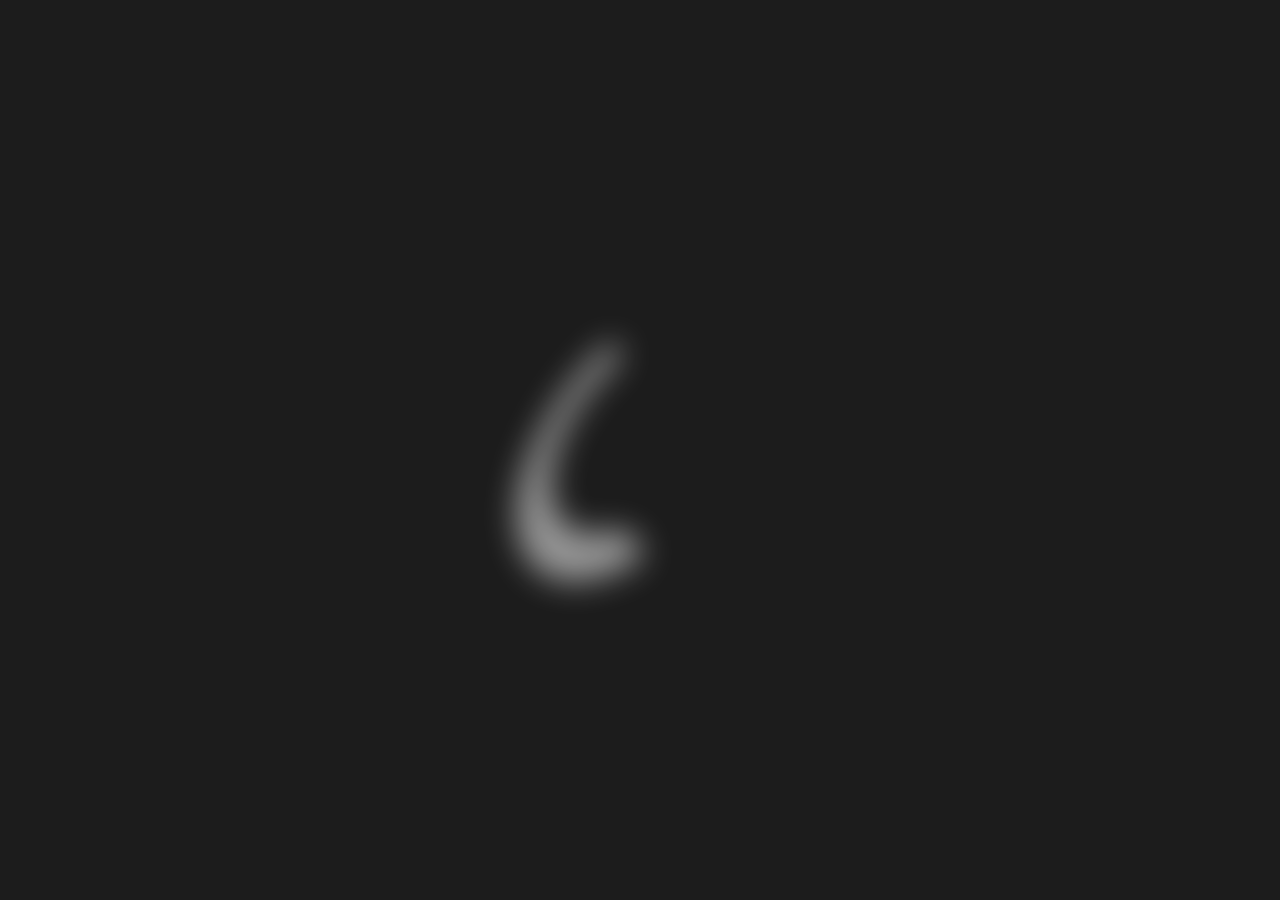
==== LogoAnimation/QWX_Logo_Animated.html @ da971e0d "remove logo glow effect" ====
<!DOCTYPE html>
<html lang="en">
<head>
  <meta charset="UTF-8">
  <title>QWX Logo — Animated</title>
  <style>
    * { margin: 0; padding: 0; box-sizing: border-box; }
    body {
      background: #1C1C1C;
      display: flex;
      justify-content: center;
      align-items: center;
      min-height: 100vh;
    }
    #logo-svg {
      width: 198px;
      height: 240px;
      overflow: visible;
      will-change: transform, filter;
    }
  </style>
</head>
<body>

  <svg id="logo-svg" viewBox="0 0 66 80" fill="none" xmlns="http://www.w3.org/2000/svg">
    <defs>
      <clipPath id="clip0_3230_5337">
        <rect width="65.423" height="80" fill="white"/>
      </clipPath>

      <!-- Mask that reveals the ring via a growing clockwise sector -->
      <mask id="ringRevealMask" maskUnits="userSpaceOnUse">
        <path id="sweepSector" d="" fill="white"/>
      </mask>
    </defs>

    <g clip-path="url(#clip0_3230_5337)">

      <!-- Ring path — revealed by clockwise sweep mask -->
      <path
        id="ring"
        mask="url(#ringRevealMask)"
        fill-rule="evenodd"
        clip-rule="evenodd"
        d="M49.1411 0.13919C50.1082 0.0545703 51.8881 0.152522 52.849 0.302709C60.4006 1.4831 64.9845 7.44589 65.1995 14.9327L65.2065 15.175C65.2644 17.1722 65.3283 19.3738 65.0516 21.3555C63.9556 29.2027 61.2241 36.9119 57.3286 43.8034C56.0314 46.1415 55.2977 47.6542 53.8022 49.5091C53.3259 50.0998 52.5318 50.3401 51.8198 50.0777C49.2322 49.1242 47.3736 47.5062 46.8935 45.217C46.79 44.7236 46.964 44.2232 47.2716 43.8238C51.1064 38.8465 53.1001 33.625 54.7508 27.4814C55.9223 23.1202 56.336 18.0173 54.303 13.7914C50.5506 5.99267 41.2204 8.00571 34.9992 11.1593C25.5843 16.0669 17.9687 24.9757 13.1973 34.3599C11.9737 36.7663 11.0965 39.2026 10.2602 41.7409C8.81625 47.3149 8.2646 55.7416 13.2597 59.8242C16.7177 62.6506 21.0997 62.8684 25.2312 61.3114C25.7432 61.1185 26.2855 60.9959 26.8176 61.1231C28.8482 61.6085 33.0437 63.5344 33.6719 66.9889C33.8686 68.071 33.1766 69.0667 32.2477 69.6556C28.064 72.3081 24.289 73.6955 19.8197 74.5886C14.8568 75.5457 9.49736 75.2274 5.49811 71.7681C3.01136 69.6173 1.50006 66.5138 0.757214 63.3568C0.724882 63.2195 0.69145 63.0822 0.657995 62.9448C0.541919 62.4681 0.425542 61.9902 0.353978 61.504C0.112883 59.3408 -0.015214 57.1507 0.192719 54.9787C0.219887 54.6949 0.234903 54.4115 0.249885 54.1288C0.26953 53.7581 0.289116 53.3885 0.335962 53.0204C0.429228 52.2873 0.578404 51.5686 0.728047 50.8477C0.752046 50.732 0.776076 50.6163 0.79987 50.5005C0.840105 50.3035 0.875737 50.097 0.911577 49.8892C0.964747 49.581 1.01837 49.2702 1.08817 48.984C3.61162 38.6345 9.92475 27.5591 16.8634 19.508C23.6184 11.6698 34.2932 3.29721 44.4447 0.810439L44.6052 0.770475C45.2738 0.603959 45.9435 0.437161 46.6238 0.326107C46.8993 0.281151 47.1768 0.266929 47.4548 0.252684C47.5702 0.246772 47.6856 0.240856 47.801 0.232737C47.9946 0.219102 48.1885 0.205675 48.3823 0.192247C48.6351 0.174734 48.8886 0.157172 49.1411 0.13919Z"
        fill="white"
        opacity="0"
      />

      <!-- Star path — scales up from centre (40, 56.5) after ring completes -->
      <g id="starWrapper">
        <path
          id="star"
          d="M40.0045 32.9922C40.5558 32.9922 41.004 33.4364 41.009 33.9876L41.085 42.3398C41.1411 49.1621 46.3434 54.7704 53.0267 55.4378C53.5802 55.493 54.0254 55.9437 54.0254 56.5C54.0254 57.0563 53.5802 57.507 53.0267 57.5622C46.3434 58.2296 41.1411 63.8379 41.085 70.6602L41.0091 79.0079C41.0041 79.5616 40.5537 80.0078 40 80.0078C39.4463 80.0078 38.9959 79.5616 38.9909 79.0079L38.915 70.6602C38.8589 63.8379 33.6566 58.2296 26.9733 57.5622C26.4198 57.507 25.9746 57.0563 25.9746 56.5C25.9746 55.9437 26.4197 55.493 26.9733 55.4378C33.6641 54.7707 38.9439 49.1623 39 42.3398V33.9967C39 33.4419 39.4497 32.9922 40.0045 32.9922Z"
          fill="white"
        />
      </g>

    </g>
  </svg>

  <script>
    const logoSvg     = document.getElementById('logo-svg');
    const sweepSector = document.getElementById('sweepSector');
    const ring        = document.getElementById('ring');
    const starWrapper = document.getElementById('starWrapper');

    // Overall scale animation: starts large, settles to 1×
    const SCALE_FROM  = 2.4;
    const TOTAL_DURATION = 2000 + 1000; // keep in sync with RING + STAR
    const BLUR_FROM = 20;

    // Visual centre of the ring's circular arc (pivot for the clock-wipe)
    const CX = 33;
    const CY = 32;
    const R  = 115; // large enough to cover the full SVG diagonal

    // In SVG coords (0° = 3 o'clock, clockwise positive): 55° ≈ 4:40 position
    const START_ANGLE_DEG = 55;

    // Star centre
    const STAR_CX = 40;
    const STAR_CY = 56.5;

    // Timing
    const RING_DURATION = 2000; // ms
    const STAR_DURATION = 1000; // ms

    // ── easing helpers ────────────────────────────────────────────────────────
    function easeInOut(t) {
      return t < 0.5 ? 2 * t * t : 1 - Math.pow(-2 * t + 2, 2) / 2;
    }
    function easeOutBack(t) {
      const c1 = 1.70158, c3 = c1 + 1;
      return 1 + c3 * Math.pow(t - 1, 3) + c1 * Math.pow(t - 1, 2);
    }
    function easeOutQuart(t) {
      return 1 - Math.pow(1 - t, 4);
    }
    function clamp01(t) {
      return Math.max(0, Math.min(t, 1));
    }

    // ── sector path builder ───────────────────────────────────────────────────
    function sectorPath(cx, cy, r, startDeg, sweepDeg) {
      if (sweepDeg >= 359.999) {
        // Full disc — two semicircle arcs to avoid degenerate path
        return [
          `M ${cx} ${cy - r}`,
          `A ${r} ${r} 0 1 1 ${cx} ${cy + r}`,
          `A ${r} ${r} 0 1 1 ${cx} ${cy - r}`,
          'Z'
        ].join(' ');
      }
      const s = (startDeg * Math.PI) / 180;
      const e = ((startDeg + sweepDeg) * Math.PI) / 180;
      const x1 = cx + r * Math.cos(s), y1 = cy + r * Math.sin(s);
      const x2 = cx + r * Math.cos(e), y2 = cy + r * Math.sin(e);
      const large = sweepDeg > 180 ? 1 : 0;
      return `M ${cx} ${cy} L ${x1} ${y1} A ${r} ${r} 0 ${large} 1 ${x2} ${y2} Z`;
    }

    // ── star transform helper ─────────────────────────────────────────────────
    function applyStarTransform(s, rotateDeg) {
      // Scale + rotate around (STAR_CX, STAR_CY)
      starWrapper.setAttribute(
        'transform',
        `translate(${STAR_CX} ${STAR_CY}) rotate(${rotateDeg}) scale(${s}) translate(${-STAR_CX} ${-STAR_CY})`
      );
    }

    // Initialise: ring mask empty, star invisible, logo at starting scale
    sweepSector.setAttribute('d', sectorPath(CX, CY, R, START_ANGLE_DEG, 0.001));
    applyStarTransform(0, 3);
    logoSvg.style.transform = `scale(${SCALE_FROM})`;
    applyAtmosphere(0);

    function applyLogoScale(elapsed) {
      const tScale = easeOutQuart(Math.min(elapsed / TOTAL_DURATION, 1));
      const s = SCALE_FROM - (SCALE_FROM - 1) * tScale;
      logoSvg.style.transform = `scale(${s.toFixed(5)})`;
    }

    function applyAtmosphere(elapsed) {
      const t = clamp01(elapsed / TOTAL_DURATION);
      const blur = BLUR_FROM * (1 - t);

      if (blur < 0.01) {
        logoSvg.style.filter = 'none';
        return;
      }

      logoSvg.style.filter = `blur(${blur.toFixed(3)}px)`;
    }

    // ── animation loop ────────────────────────────────────────────────────────
    let startTime = null;

    function frame(ts) {
      if (!startTime) startTime = ts;
      const elapsed = ts - startTime;

      // Overall scale-down runs across the full animation
      applyLogoScale(elapsed);
      applyAtmosphere(elapsed);

      if (elapsed < RING_DURATION) {
        // Phase 1 — ring sweep + opacity 0 → 1
        const t     = easeInOut(Math.min(elapsed / RING_DURATION, 1));
        const sweep = t * 360;
        sweepSector.setAttribute('d', sectorPath(CX, CY, R, START_ANGLE_DEG, sweep));
        ring.setAttribute('opacity', t.toFixed(4));
        applyStarTransform(0, 3);
        requestAnimationFrame(frame);

      } else {
        // Ring fully revealed — keep it solid
        sweepSector.setAttribute('d', sectorPath(CX, CY, R, START_ANGLE_DEG, 360));
        ring.setAttribute('opacity', '1');

        const starElapsed = elapsed - RING_DURATION;

        if (starElapsed < STAR_DURATION) {
          // Phase 2 — star scale-up with slight rotation unwind (3° → 0°)
          const t      = easeOutBack(Math.min(starElapsed / STAR_DURATION, 1));
          const rotate = (1 - Math.min(starElapsed / STAR_DURATION, 1)) * 3;
          applyStarTransform(Math.max(t, 0), rotate);
          requestAnimationFrame(frame);
        } else {
          // Done
          applyStarTransform(1, 0);
          logoSvg.style.transform = 'scale(1)';
          logoSvg.style.filter = 'none';
        }
      }
    }

    requestAnimationFrame(frame);
  </script>

</body>
</html>
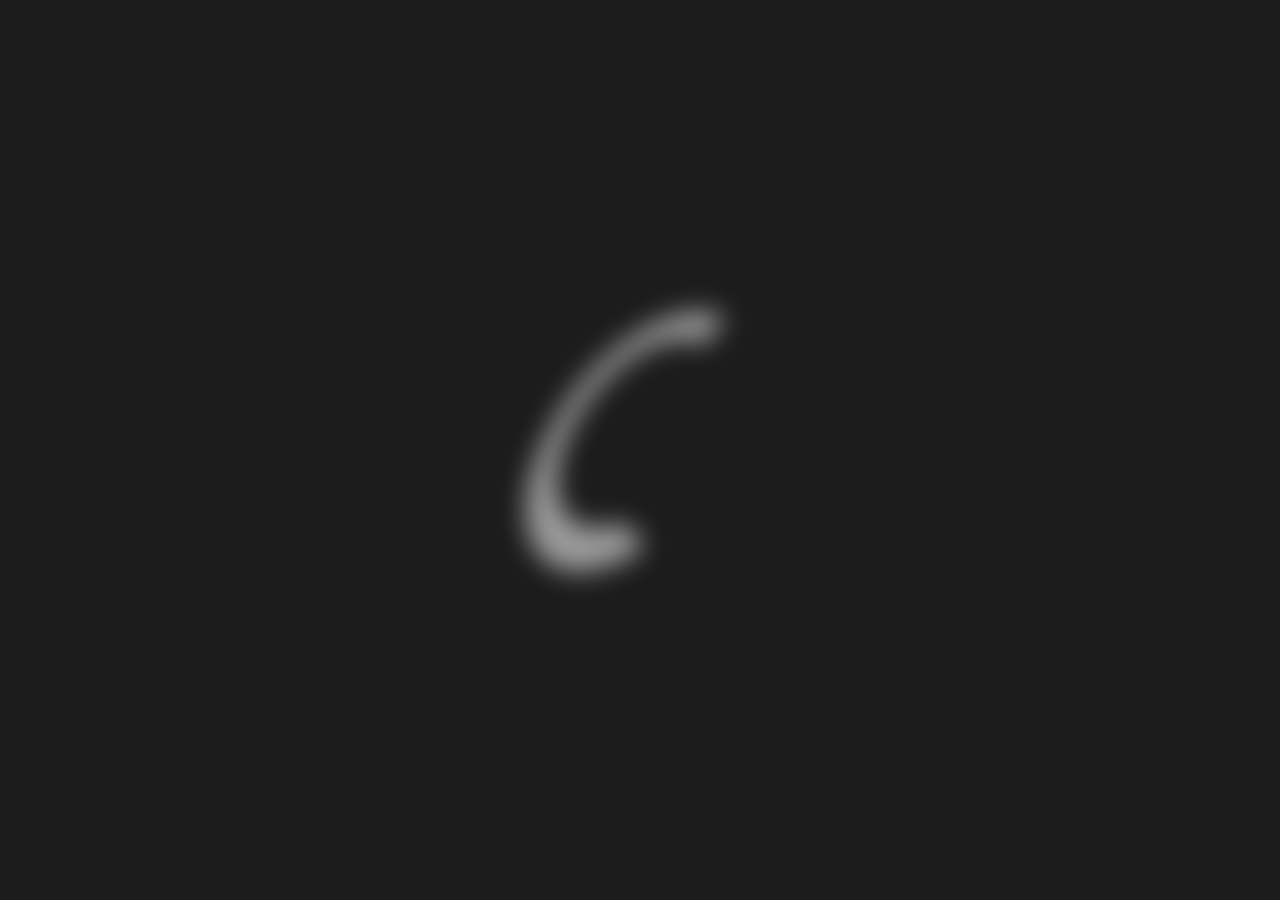
==== commit e7293976: "slow early ring opacity and shorten logo animation" ====
--- a/LogoAnimation/QWX_Logo_Animated.html
+++ b/LogoAnimation/QWX_Logo_Animated.html
@@ -67,7 +67,7 @@
 
     // Overall scale animation: starts large, settles to 1×
     const SCALE_FROM  = 2.4;
-    const TOTAL_DURATION = 2000 + 1000; // keep in sync with RING + STAR
+    const TOTAL_DURATION = 1700 + 800; // keep in sync with RING + STAR
     const BLUR_FROM = 20;
 
     // Visual centre of the ring's circular arc (pivot for the clock-wipe)
@@ -83,8 +83,8 @@
     const STAR_CY = 56.5;
 
     // Timing
-    const RING_DURATION = 2000; // ms
-    const STAR_DURATION = 1000; // ms
+    const RING_DURATION = 1700; // ms
+    const STAR_DURATION = 800; // ms
 
     // ── easing helpers ────────────────────────────────────────────────────────
     function easeInOut(t) {
@@ -168,8 +168,9 @@
         // Phase 1 — ring sweep + opacity 0 → 1
         const t     = easeInOut(Math.min(elapsed / RING_DURATION, 1));
         const sweep = t * 360;
+        const opacityT = Math.pow(t, 1.65);
         sweepSector.setAttribute('d', sectorPath(CX, CY, R, START_ANGLE_DEG, sweep));
-        ring.setAttribute('opacity', t.toFixed(4));
+        ring.setAttribute('opacity', opacityT.toFixed(4));
         applyStarTransform(0, 3);
         requestAnimationFrame(frame);
 
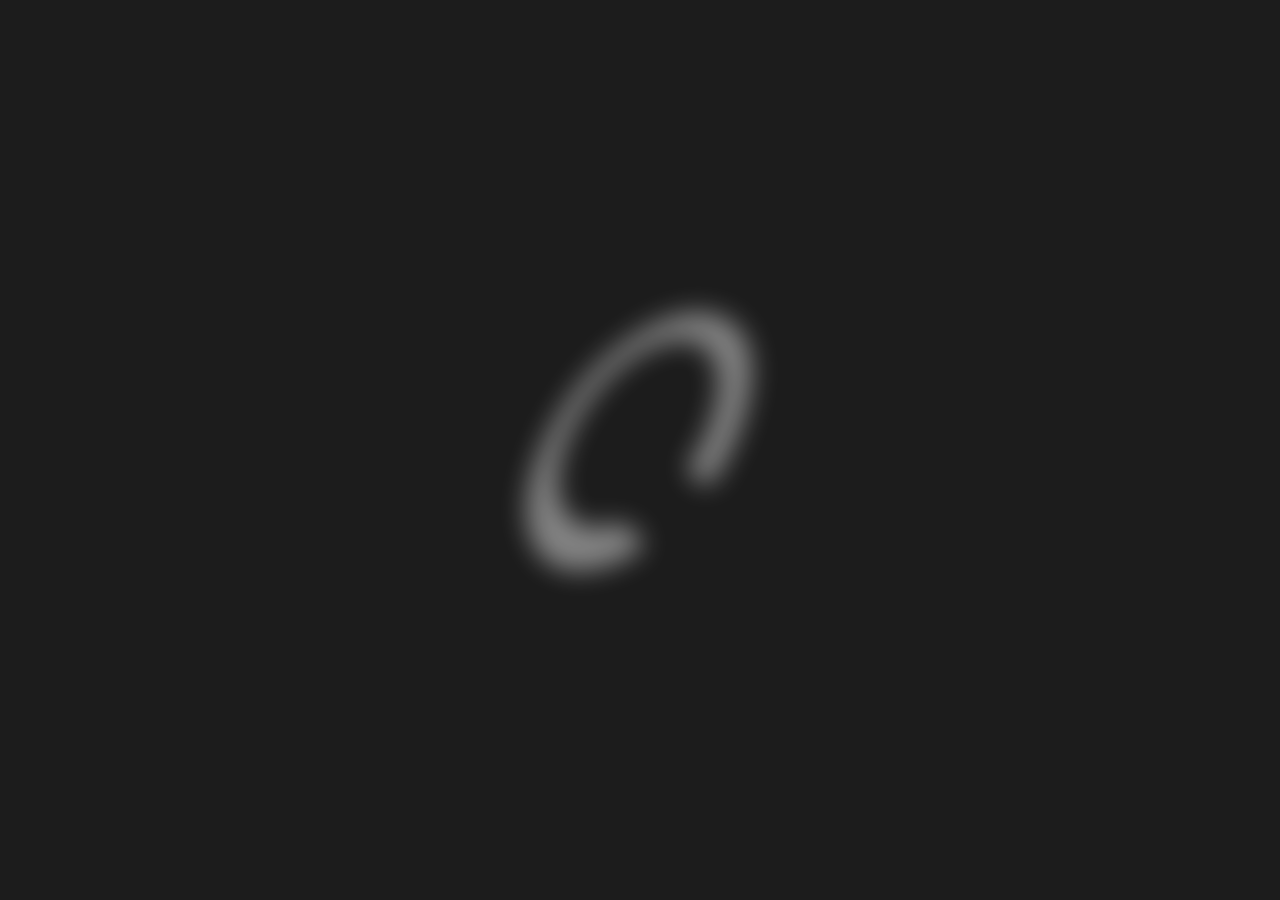
==== commit 637fd1a6: "use easeOutQuart for ring sweep" ====
--- a/LogoAnimation/QWX_Logo_Animated.html
+++ b/LogoAnimation/QWX_Logo_Animated.html
@@ -166,9 +166,10 @@
 
       if (elapsed < RING_DURATION) {
         // Phase 1 — ring sweep + opacity 0 → 1
-        const t     = easeInOut(Math.min(elapsed / RING_DURATION, 1));
-        const sweep = t * 360;
-        const opacityT = Math.pow(t, 1.65);
+        const progress = Math.min(elapsed / RING_DURATION, 1);
+        const sweepT = easeOutQuart(progress);
+        const opacityT = Math.pow(progress, 1.65);
+        const sweep = sweepT * 360;
         sweepSector.setAttribute('d', sectorPath(CX, CY, R, START_ANGLE_DEG, sweep));
         ring.setAttribute('opacity', opacityT.toFixed(4));
         applyStarTransform(0, 3);
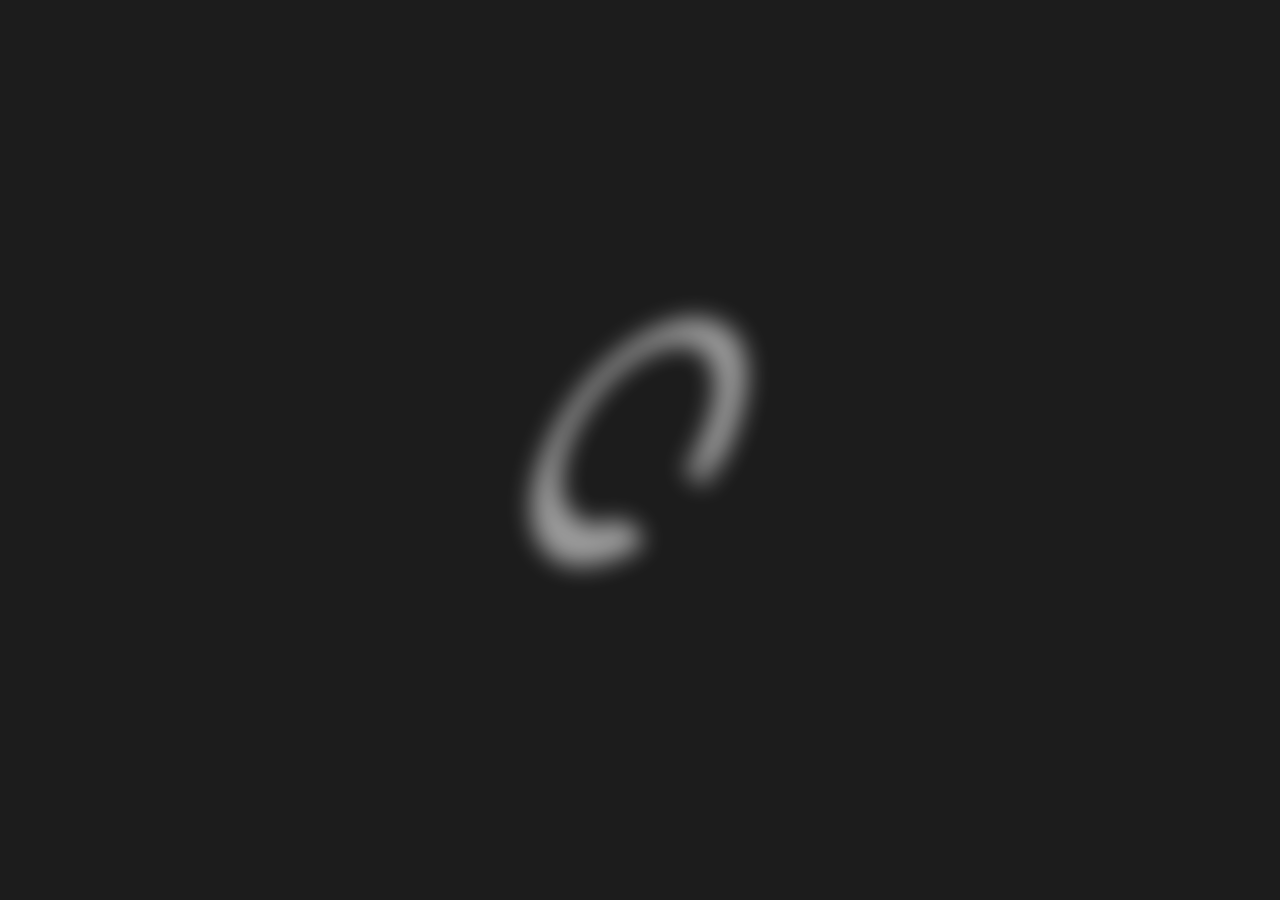
==== commit af7693b9: "adjust ring sweep start angle to 35 degrees" ====
--- a/LogoAnimation/QWX_Logo_Animated.html
+++ b/LogoAnimation/QWX_Logo_Animated.html
@@ -76,7 +76,7 @@
     const R  = 115; // large enough to cover the full SVG diagonal
 
     // In SVG coords (0° = 3 o'clock, clockwise positive): 55° ≈ 4:40 position
-    const START_ANGLE_DEG = 55;
+    const START_ANGLE_DEG = 35;
 
     // Star centre
     const STAR_CX = 40;
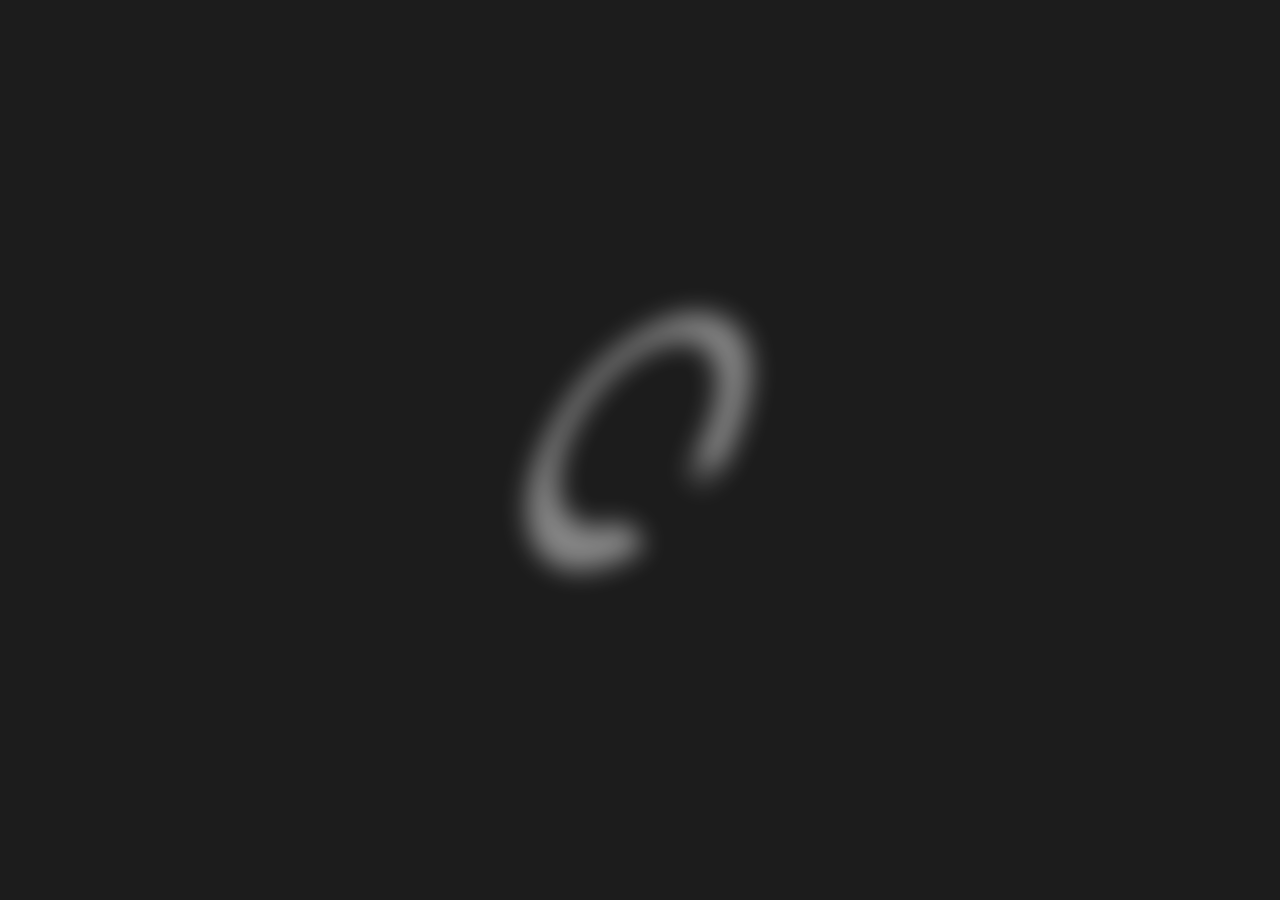
==== commit 29ce15b0: "adjust ring sweep start angle to 40 degrees" ====
--- a/LogoAnimation/QWX_Logo_Animated.html
+++ b/LogoAnimation/QWX_Logo_Animated.html
@@ -76,7 +76,7 @@
     const R  = 115; // large enough to cover the full SVG diagonal
 
     // In SVG coords (0° = 3 o'clock, clockwise positive): 55° ≈ 4:40 position
-    const START_ANGLE_DEG = 35;
+    const START_ANGLE_DEG = 40;
 
     // Star centre
     const STAR_CX = 40;
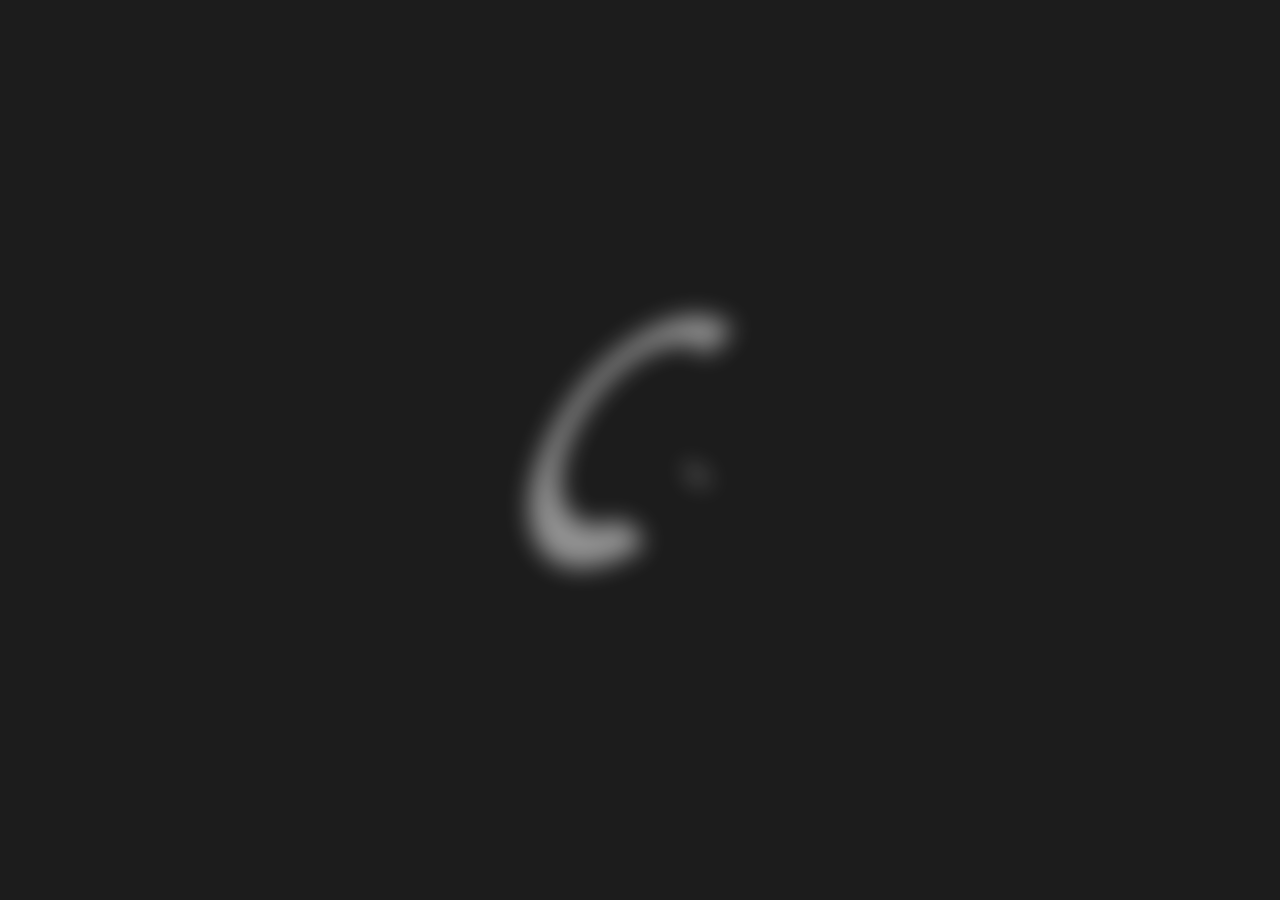
==== commit da7410d8: "use easeInOutSine for ring sweep" ====
--- a/LogoAnimation/QWX_Logo_Animated.html
+++ b/LogoAnimation/QWX_Logo_Animated.html
@@ -93,6 +93,9 @@
     function easeOutBack(t) {
       const c1 = 1.70158, c3 = c1 + 1;
       return 1 + c3 * Math.pow(t - 1, 3) + c1 * Math.pow(t - 1, 2);
+    }
+    function easeInOutSine(t) {
+      return -(Math.cos(Math.PI * t) - 1) / 2;
     }
     function easeOutQuart(t) {
       return 1 - Math.pow(1 - t, 4);
@@ -167,7 +170,7 @@
       if (elapsed < RING_DURATION) {
         // Phase 1 — ring sweep + opacity 0 → 1
         const progress = Math.min(elapsed / RING_DURATION, 1);
-        const sweepT = easeOutQuart(progress);
+        const sweepT = easeInOutSine(progress);
         const opacityT = Math.pow(progress, 1.65);
         const sweep = sweepT * 360;
         sweepSector.setAttribute('d', sectorPath(CX, CY, R, START_ANGLE_DEG, sweep));
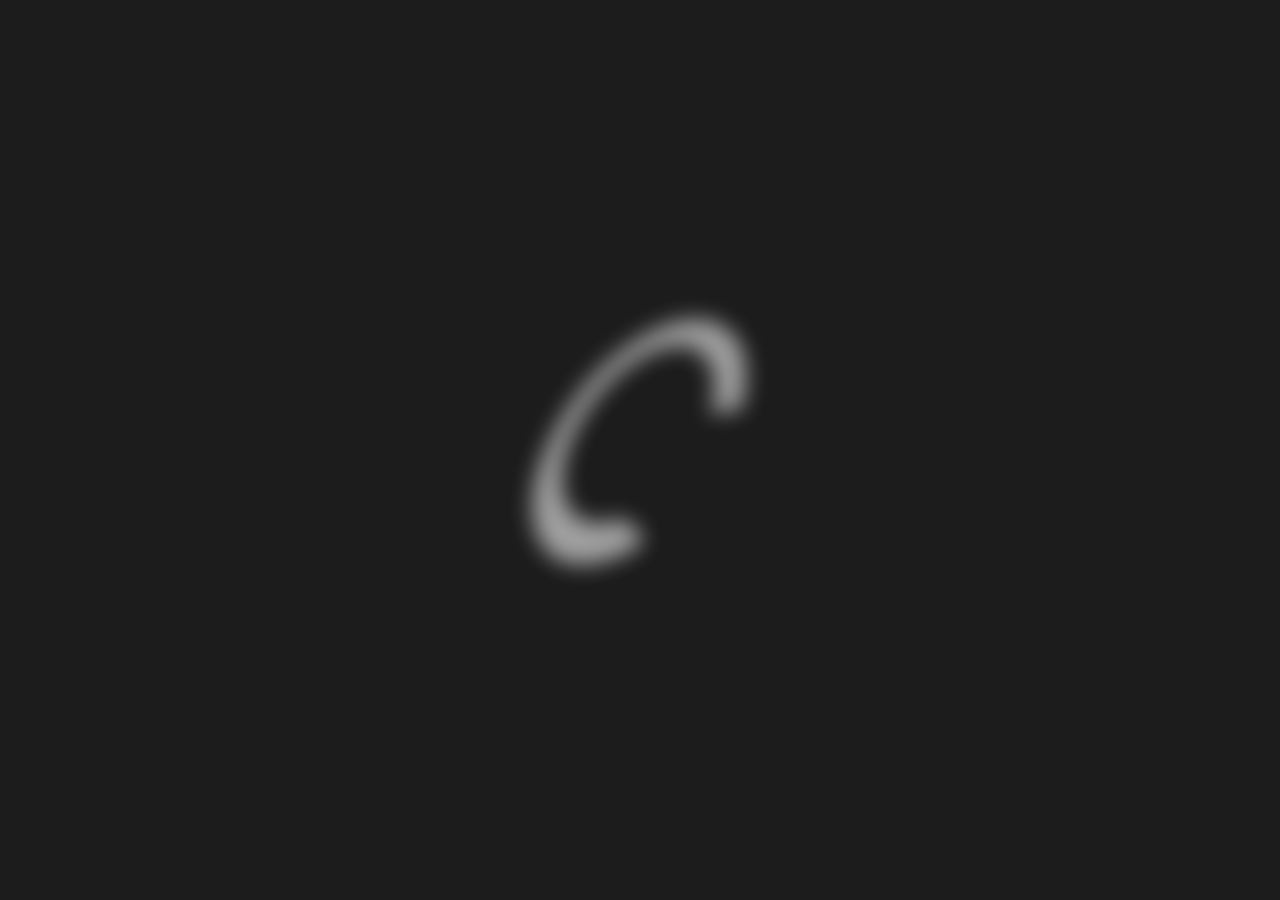
==== commit 9fffdf14: "restore ring sweep start angle to 55 degrees" ====
--- a/LogoAnimation/QWX_Logo_Animated.html
+++ b/LogoAnimation/QWX_Logo_Animated.html
@@ -76,7 +76,7 @@
     const R  = 115; // large enough to cover the full SVG diagonal
 
     // In SVG coords (0° = 3 o'clock, clockwise positive): 55° ≈ 4:40 position
-    const START_ANGLE_DEG = 40;
+    const START_ANGLE_DEG = 55;
 
     // Star centre
     const STAR_CX = 40;
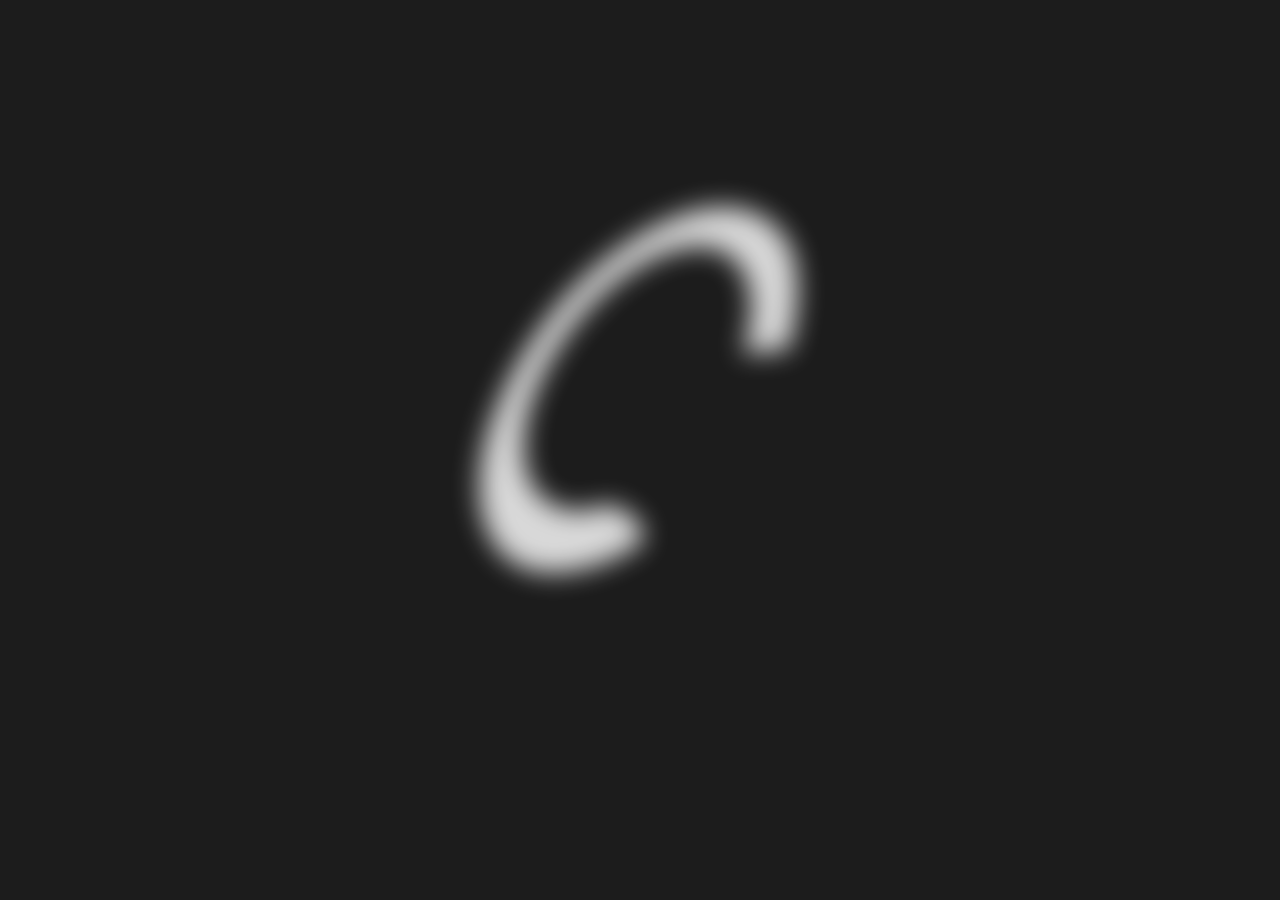
==== commit d3c9a685: "Add SVG wordmark reveal and smooth logo fill animation" ====
--- a/LogoAnimation/QWX_Logo_Animated.html
+++ b/LogoAnimation/QWX_Logo_Animated.html
@@ -12,17 +12,37 @@
       align-items: center;
       min-height: 100vh;
     }
+    .logo-lockup {
+      display: flex;
+      flex-direction: column;
+      align-items: center;
+      gap: 40px;
+    }
     #logo-svg {
-      width: 198px;
-      height: 240px;
+      width: 280px;
+      height: 339.39px;
       overflow: visible;
       will-change: transform, filter;
+    }
+    .logo-wordmark {
+      display: block;
+      height: 56px;
+      width: auto;
+      opacity: 0;
+      transform: translateY(12px);
+      transition:
+        opacity 900ms ease,
+        transform 1200ms cubic-bezier(0.22, 1, 0.36, 1);
+    }
+    .logo-wordmark.is-visible {
+      opacity: 1;
+      transform: translateY(0);
     }
   </style>
 </head>
 <body>
-
-  <svg id="logo-svg" viewBox="0 0 66 80" fill="none" xmlns="http://www.w3.org/2000/svg">
+  <div class="logo-lockup">
+    <svg id="logo-svg" viewBox="0 0 66 80" fill="none" xmlns="http://www.w3.org/2000/svg">
     <defs>
       <clipPath id="clip0_3230_5337">
         <rect width="65.423" height="80" fill="white"/>
@@ -57,13 +77,16 @@
       </g>
 
     </g>
-  </svg>
+    </svg>
+    <img id="logo-wordmark" class="logo-wordmark" src="./QWX_Text.svg" alt="QWX">
+  </div>
 
   <script>
     const logoSvg     = document.getElementById('logo-svg');
     const sweepSector = document.getElementById('sweepSector');
     const ring        = document.getElementById('ring');
     const starWrapper = document.getElementById('starWrapper');
+    const logoWordmark = document.getElementById('logo-wordmark');
 
     // Overall scale animation: starts large, settles to 1×
     const SCALE_FROM  = 2.4;
@@ -87,15 +110,12 @@
     const STAR_DURATION = 800; // ms
 
     // ── easing helpers ────────────────────────────────────────────────────────
-    function easeInOut(t) {
-      return t < 0.5 ? 2 * t * t : 1 - Math.pow(-2 * t + 2, 2) / 2;
-    }
     function easeOutBack(t) {
       const c1 = 1.70158, c3 = c1 + 1;
       return 1 + c3 * Math.pow(t - 1, 3) + c1 * Math.pow(t - 1, 2);
     }
-    function easeInOutSine(t) {
-      return -(Math.cos(Math.PI * t) - 1) / 2;
+    function easeOutSine(t) {
+      return Math.sin((t * Math.PI) / 2);
     }
     function easeOutQuart(t) {
       return 1 - Math.pow(1 - t, 4);
@@ -156,6 +176,13 @@
       logoSvg.style.filter = `blur(${blur.toFixed(3)}px)`;
     }
 
+    function revealWordmark() {
+      if (logoWordmark.classList.contains('is-visible')) return;
+      requestAnimationFrame(() => {
+        logoWordmark.classList.add('is-visible');
+      });
+    }
+
     // ── animation loop ────────────────────────────────────────────────────────
     let startTime = null;
 
@@ -170,11 +197,10 @@
       if (elapsed < RING_DURATION) {
         // Phase 1 — ring sweep + opacity 0 → 1
         const progress = Math.min(elapsed / RING_DURATION, 1);
-        const sweepT = easeInOutSine(progress);
-        const opacityT = Math.pow(progress, 1.65);
-        const sweep = sweepT * 360;
+        const revealT = easeOutSine(progress);
+        const sweep = revealT * 360;
         sweepSector.setAttribute('d', sectorPath(CX, CY, R, START_ANGLE_DEG, sweep));
-        ring.setAttribute('opacity', opacityT.toFixed(4));
+        ring.setAttribute('opacity', revealT.toFixed(4));
         applyStarTransform(0, 3);
         requestAnimationFrame(frame);
 
@@ -196,6 +222,7 @@
           applyStarTransform(1, 0);
           logoSvg.style.transform = 'scale(1)';
           logoSvg.style.filter = 'none';
+          revealWordmark();
         }
       }
     }
